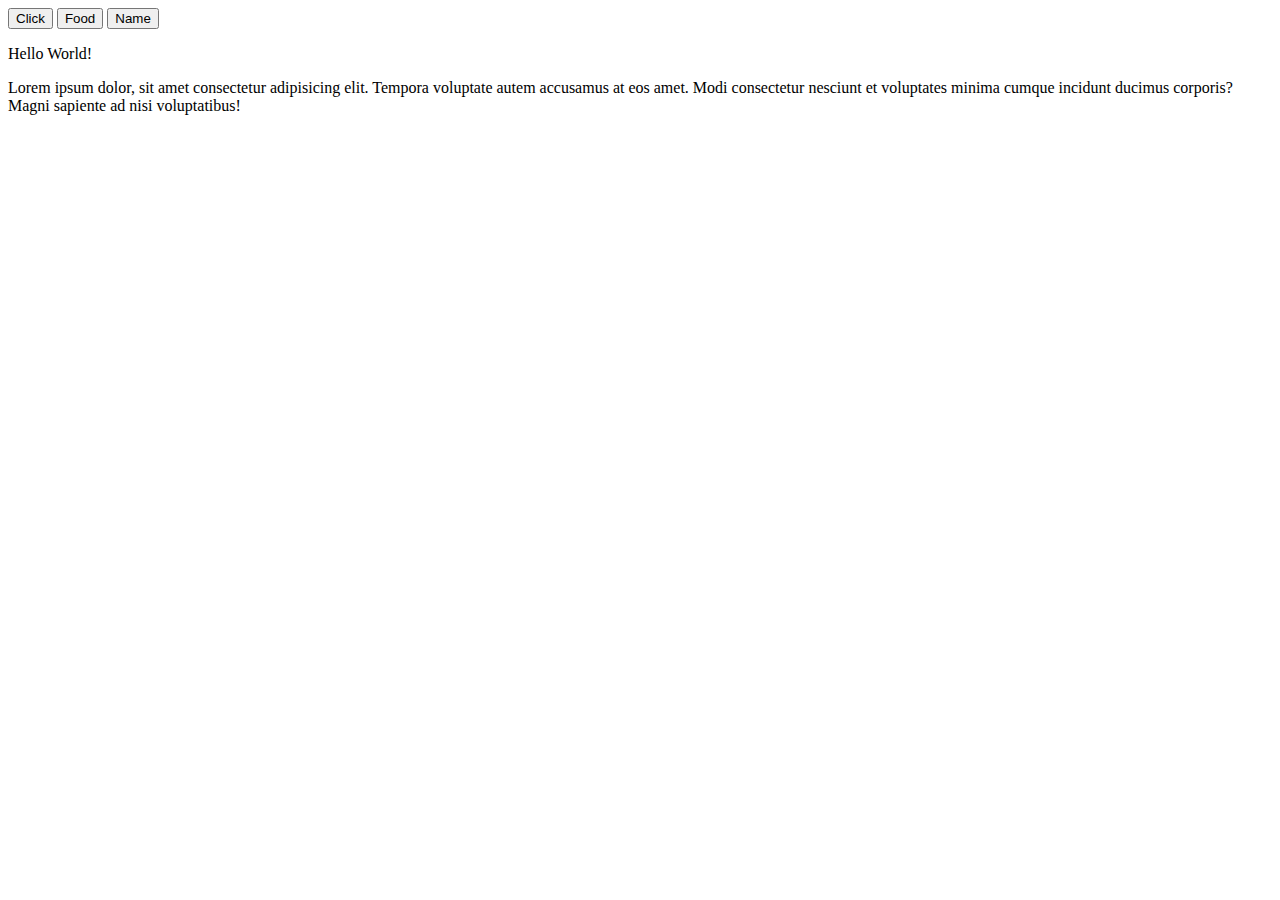
==== index.html @ 8ffc4819 "Exercise 1 complete" ====
<!DOCTYPE html>
<html lang="en">
<head>
    <meta charset="UTF-8">
    <meta name="viewport" content="width=device-width, initial-scale=1.0">
    <title>HTML-CSS-Practice</title>
</head>
<body>
    <button>Click</button>
    <button>Food</button>
    <button>Name</button>
    <p>Hello World!</p>
    <p>Lorem ipsum dolor, sit amet consectetur adipisicing elit. Tempora voluptate autem accusamus at eos amet. Modi consectetur nesciunt et voluptates minima cumque incidunt ducimus corporis? Magni sapiente ad nisi voluptatibus!</p>
    
</body>
</html>
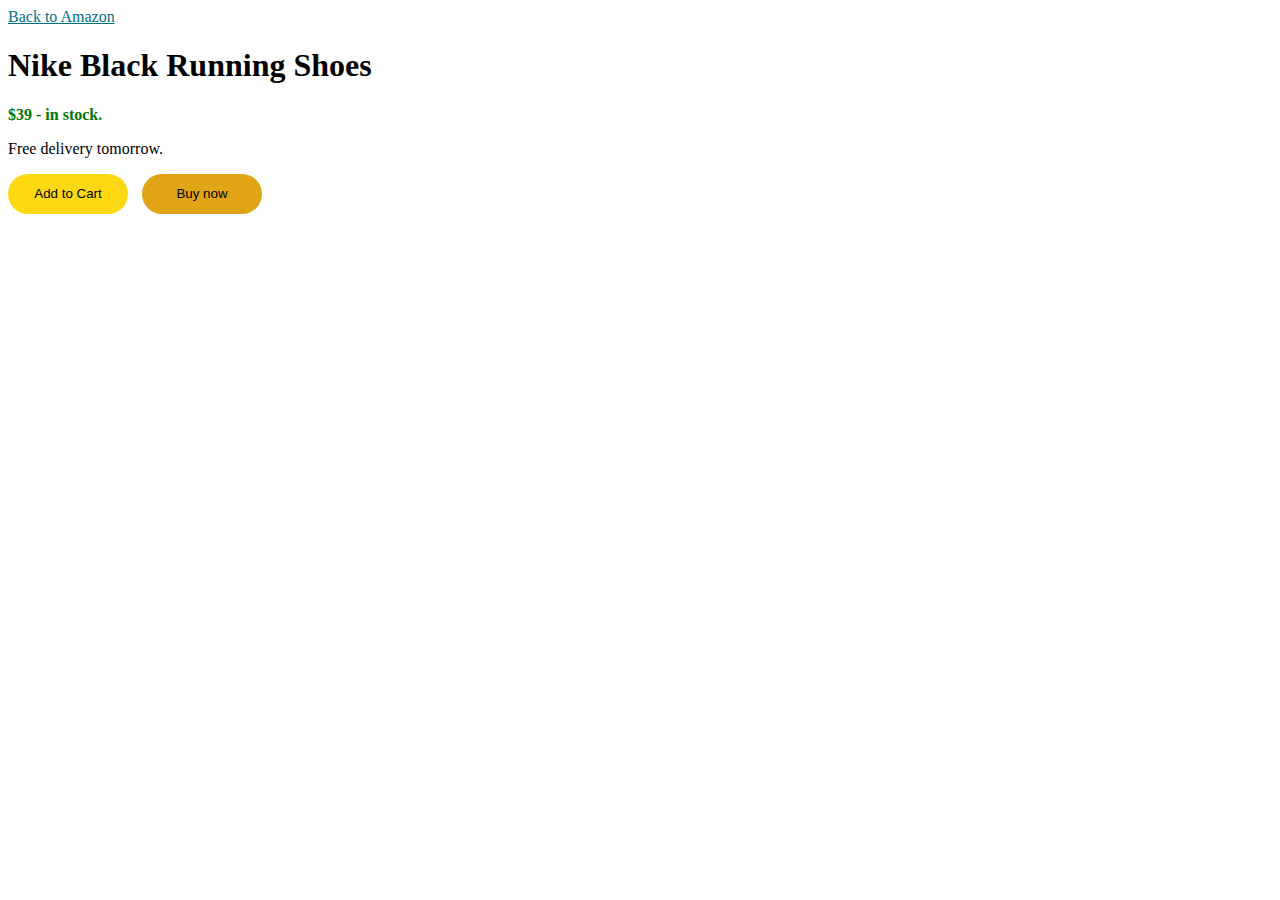
==== commit ba9b65ad: "Basic CSS Lesson" ====
--- a/index.html
+++ b/index.html
@@ -4,13 +4,14 @@
     <meta charset="UTF-8">
     <meta name="viewport" content="width=device-width, initial-scale=1.0">
     <title>HTML-CSS-Practice</title>
+    <link rel="stylesheet" href="styles.css">
 </head>
 <body>
-    <button>Click</button>
-    <button>Food</button>
-    <button>Name</button>
-    <p>Hello World!</p>
-    <p>Lorem ipsum dolor, sit amet consectetur adipisicing elit. Tempora voluptate autem accusamus at eos amet. Modi consectetur nesciunt et voluptates minima cumque incidunt ducimus corporis? Magni sapiente ad nisi voluptatibus!</p>
-    
+    <a href="https://www.amazon.com/" target="_blank" class="link">Back to Amazon</a>
+    <h1>Nike Black Running Shoes</h1>
+    <p class="cost">$39 - in stock.</p>
+    <p>Free delivery tomorrow.</p>
+    <button class="cart">Add to Cart</button>
+    <button class="buy">Buy now</button>
 </body>
 </html>--- a/styles.css
+++ b/styles.css
@@ -0,0 +1,29 @@
+.cart {
+    background-color: rgb(255, 216, 20);
+    border: solid;
+    height: 40px;
+    width: 120px;
+    border: none;
+    border-radius: 20px;
+    cursor: pointer;
+}
+
+.buy {
+    background-color: rgb(225, 164, 20);
+    border: solid;
+    height: 40px;
+    width: 120px;
+    border: none;
+    border-radius: 20px;
+    cursor: pointer;
+    margin-left: 10px;
+}
+
+.cost {
+    color: rgb(0, 118, 0);
+    font-weight: bold;
+}
+
+.link {
+    color: rgb(0, 113, 133);
+}